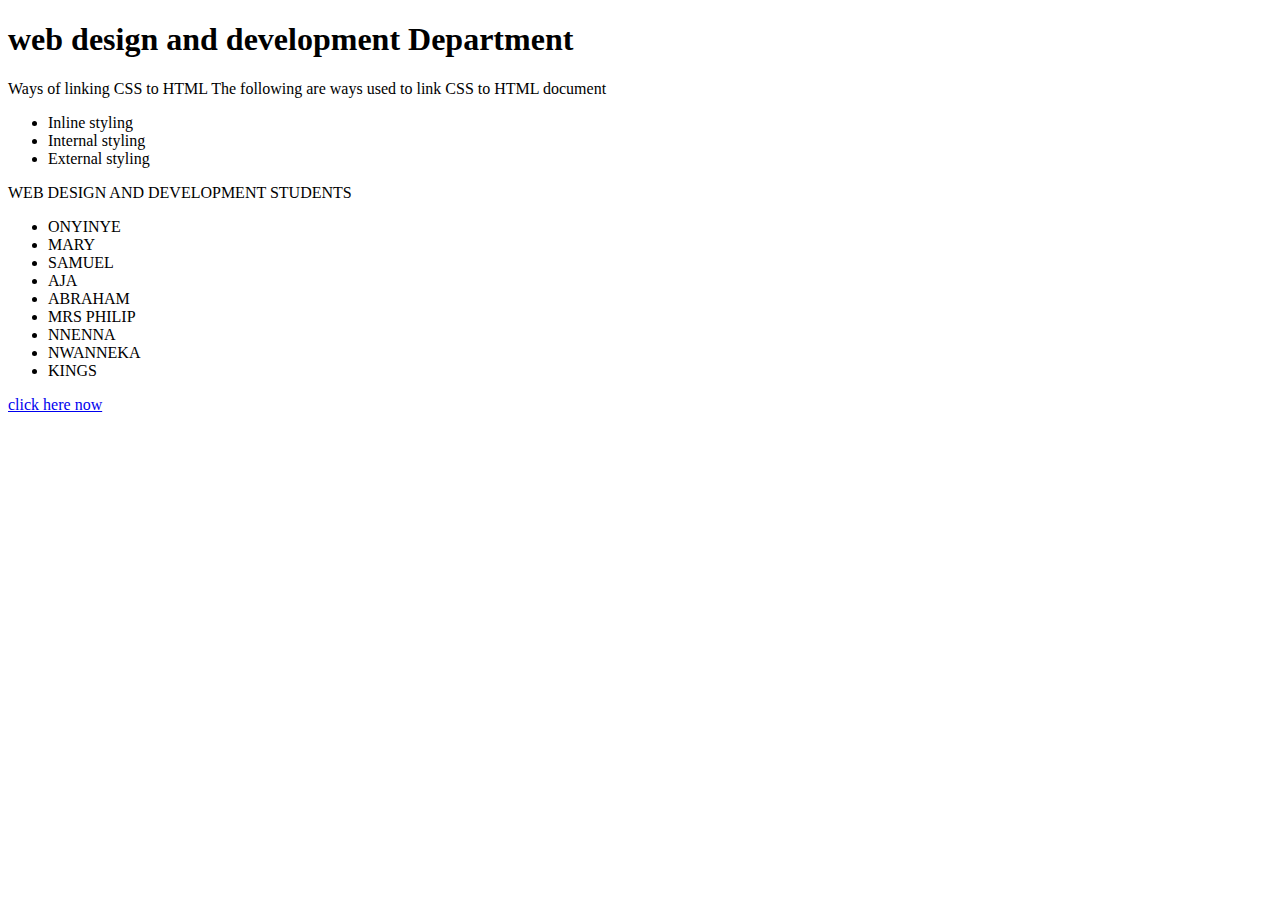
==== about.html @ 4b429dd7 "Add first chimobiomokefoundation file" ====
<!DOCTYPE html>
<html lang="en">
<head>
   
  <title>external styling </title>
  <link rel="stylesheet" href="./css/style.css"
</head>
<body>
    <h1>web design and development Department</h1>
    
    <div>
      Ways of linking CSS to HTML
The following are ways used to link CSS to HTML document
</div>

<ul>
  <li>Inline styling</li> 
  <li>Internal styling</l1>
  <li>External styling</li>
</ul>
    </div>
    
    
    <div>
      WEB DESIGN AND DEVELOPMENT STUDENTS 
</div>

<ul>
  <li>ONYINYE</li> 
  <li>MARY</l1>
  <li>SAMUEL</li>
   <li>AJA</li> 
  <li>ABRAHAM</l1>
  <li>MRS PHILIP</li>
   <li>NNENNA</li> 
  <li>NWANNEKA</l1>
  <li>KINGS</li>
</ul>
    </div>
    <a href="index.html">click here now </a>
</body>
</html>
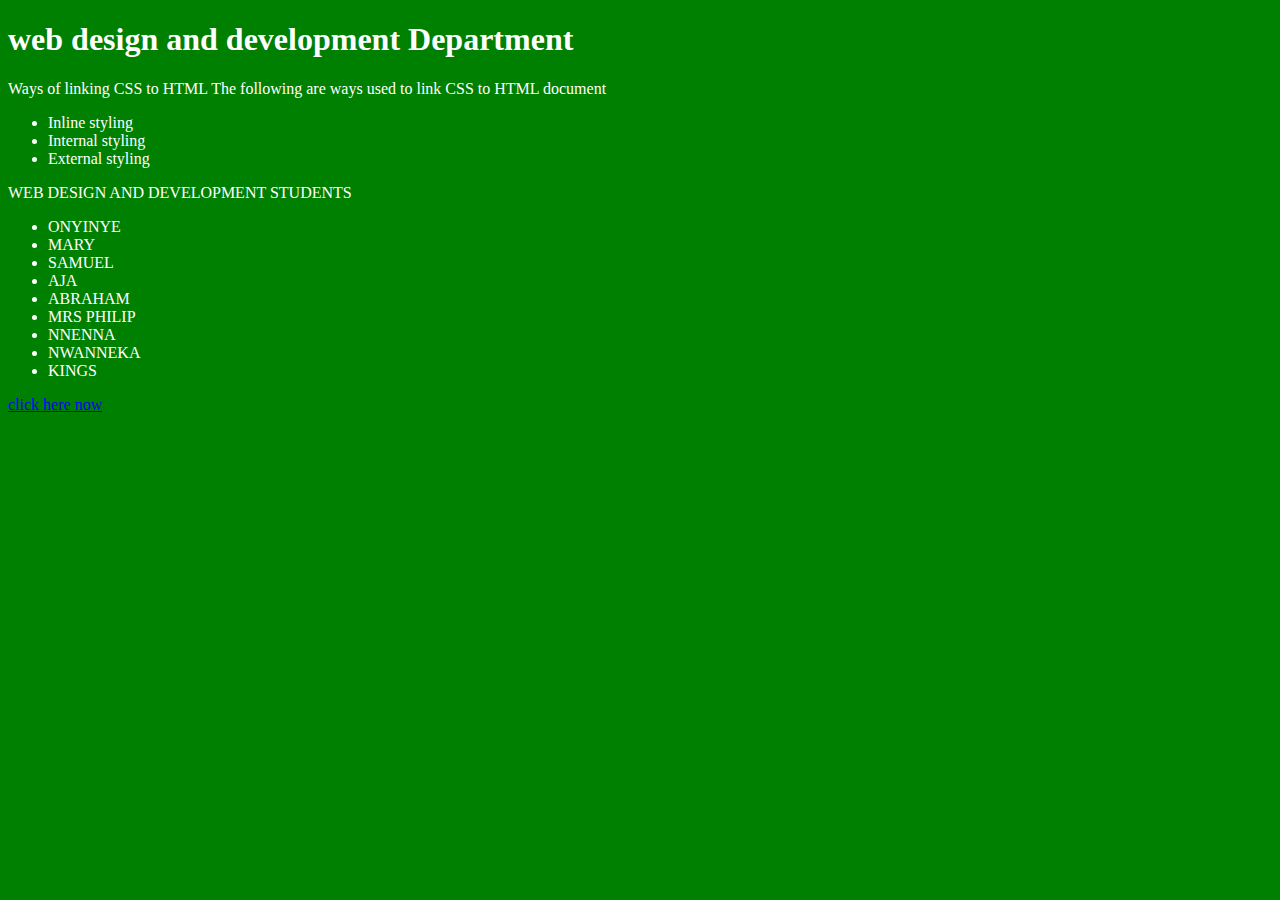
==== commit 1ce467bb: "Update about.html" ====
--- a/about.html
+++ b/about.html
@@ -3,7 +3,7 @@
 <head>
    
   <title>external styling </title>
-  <link rel="stylesheet" href="./css/style.css"
+  <link rel="stylesheet" href="style.css"
 </head>
 <body>
     <h1>web design and development Department</h1>
@@ -39,4 +39,4 @@
     </div>
     <a href="index.html">click here now </a>
 </body>
-</html>+</html>
--- a/style.css
+++ b/style.css
@@ -0,0 +1,18 @@
+body{
+				background-color: green;
+				color: white;
+				}
+				
+h2.one{
+				background-color: white;
+				color: green;
+				}
+				
+h2.two{
+				background-color: pink;
+				color: white;
+				}
+				
+p{
+				background-color:red;
+				}
